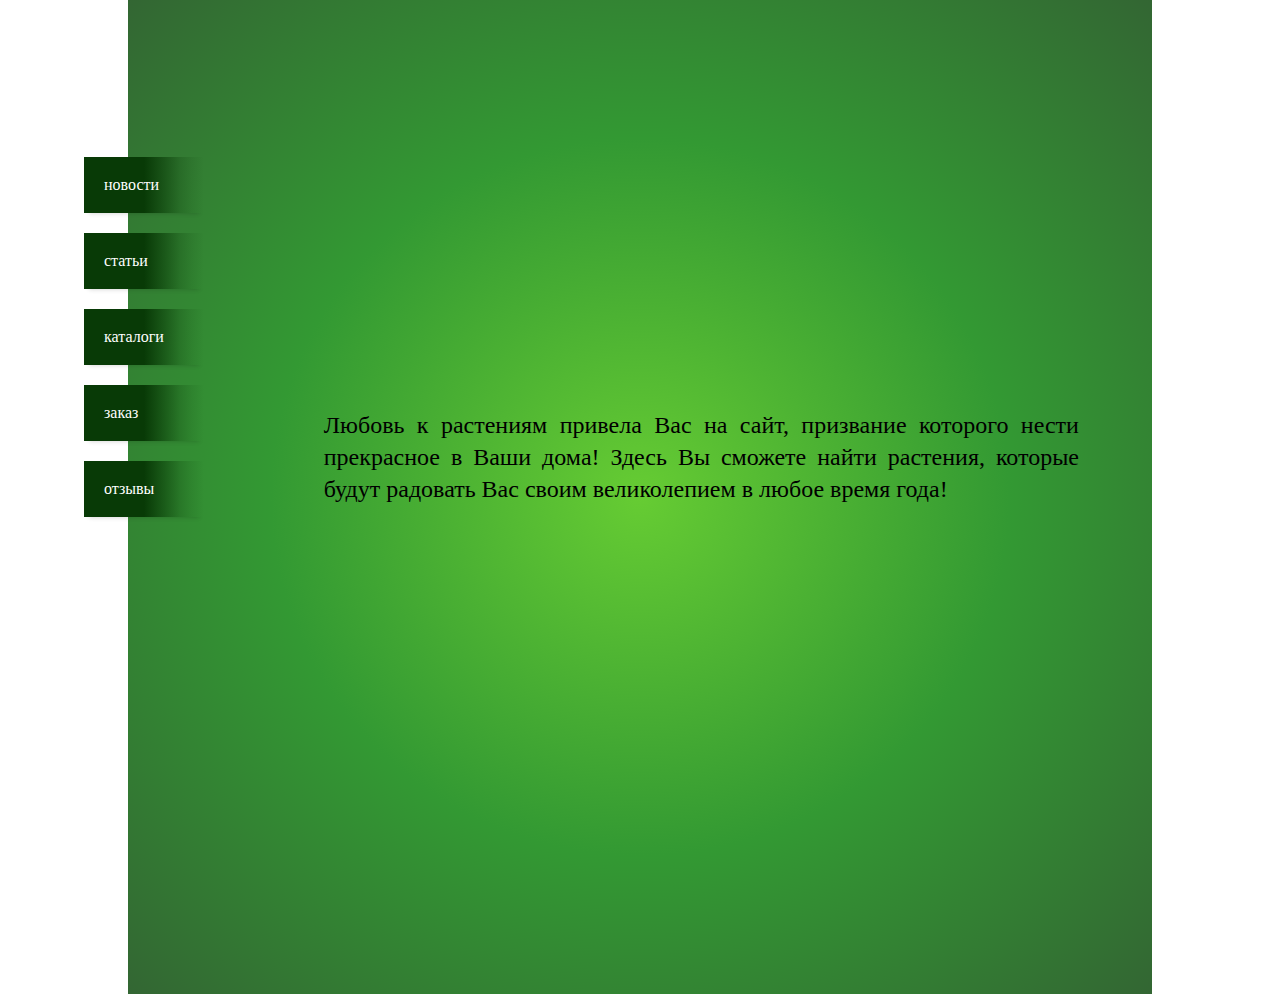
==== www/bmflowers/main_page.html @ 8ec88ea6 "добавлены градиенты на кнопки, фон на текст, напутано с позиционированием и галереей" ====
<!DOCTYPE html>
<html lang="en">
<head>
    <meta charset="UTF-8">
    <title>BMFlowers</title>
    <link rel="stylesheet" href="css/reset.css">
    <link rel="stylesheet" href="css/style.css">
</head>
<body>
<div class="wrap">
    <div class="gallery">
        <div class="leftarr"></div><div class="piclist">
            <div class="ghead">
                галерея
            </div>
            <ul>
                <li><img src="img/example.png" alt="хойи"></li>
                <li><img src="img/example.png" alt="декоративные"></li>
                <li><img src="img/example.png" alt="рипсалидопсисы"></li>
                <li><img src="img/example.png" alt="эпифиллумы"></li>
                <li><img src="img/example.png" alt="шлюмбергеры"></li>
                <li><img src="img/example.png" alt="сравнения"></li>
                <li><img src="img/example.png" alt="коллекции"></li>
            </ul>
        </div><div class="rightarr"></div>
    </div>
    <div class="lside"></div><div class="content">
        <div class="top"></div>
        <div class="center">
            <nav>
                <ul>
                    <li>новости</li>
                    <li>статьи</li>
                    <li>каталоги</li>
                    <li>заказ</li>
                    <li>отзывы</li>
                </ul>
            </nav>
            <div class="center_section">
                <div class="log"></div>
                <div class="text_block">
                    Любовь к растениям привела Вас на сайт, призвание которого нести прекрасное в Ваши дома! Здесь Вы сможете найти растения, которые будут радовать Вас своим великолепием в любое время года!
                </div>
            </div>
        </div>
        <div class="bottom"></div>
    </div><div class="rside"></div>
    <div class="footer"></div>
</div>
</body>
</html>
---- www/bmflowers/css/style.css ----
body{
    width: 100%;
    height: 100%;
    min-height: 320px;
    min-width: 480px;
    font-family: "Verdana", cursive, serif;
    /*overflow: hidden;*/
}
.wrap{
    width: 100%;
    /*height: 300px;*/
    /*position: relative;*/
}
.wrap div{
    /*display: inline-block;*/
}
.content{
    /*position: relative;*/
    display: inline-block;
    vertical-align: top;
    width: 80%;
    min-height: 100vh;
    margin: 0 auto;
    /*position: relative;*/
    /*background-color: aquamarine;*/
    /*float: left;*/
    /* Permalink - use to edit and share this gradient: http://colorzilla.com/gradient-editor/#66cc33+0,339933+51,336633+100 */
    background: #66cc33; /* Old browsers */
    background: -moz-radial-gradient(center, ellipse cover,  #66cc33 0%, #339933 51%, #336633 100%); /* FF3.6+ */
    background: -webkit-gradient(radial, center center, 0px, center center, 100%, color-stop(0%,#66cc33), color-stop(51%,#339933), color-stop(100%,#336633)); /* Chrome,Safari4+ */
    background: -webkit-radial-gradient(center, ellipse cover,  #66cc33 0%,#339933 51%,#336633 100%); /* Chrome10+,Safari5.1+ */
    background: -ms-radial-gradient(center, ellipse cover,  #66cc33 0%,#339933 51%,#336633 100%); /* IE10+ */
    background: radial-gradient(ellipse at center,  #66cc33 0%,#339933 51%,#336633 100%); /* W3C */
    filter: progid:DXImageTransform.Microsoft.gradient( startColorstr='#66cc33', endColorstr='#336633',GradientType=1 ); /* IE6-9 fallback on horizontal gradient */

}
.lside, .rside{
    min-height: 100vh;
    width: 10%;
    display: inline-block;
    background-size: cover;
    background-repeat: no-repeat;
    vertical-align: top;
}
.lside{
    /*background-color: blueviolet;*/
    background-image: url("../img/bcgleft.png");
    /*float: left;*/
}
.rside{
    /*background-color: chocolate;*/
    background-image: url("../img/bcgright.png");
    /*float: right;*/
}
.footer{
    clear: both;
}
.top{
    /*position: absolute;*/
    top:0;
    width: 100%;
    height: 30%;
    min-height: 33vh;
    background-image: url("../img/topfint.png");
    background-position: right;
    background-repeat: no-repeat;
    background-size: contain;
}
.center{
    /*position: absolute;*/
    top:30%;
    height: 40%;
    width: 100%;
}
nav{
    display: inline-block;
    /*width: auto;*/
    /*float: left;*/
    position: relative;
    top: -10rem;
    left: -4rem;
    font-size: 1rem;
}
nav > ul li{
    margin: 20px;
    padding: 20px 40px 20px 20px;
    /*background-color: #083a06;*/
    /*background-image: url('../img/knop.png');*/
    /*background-position: right;*/
    /*background-repeat: no-repeat;*/
    background: linear-gradient(to right, rgba(8, 58, 6, 1) 0%,
                rgba(8, 58, 6, 1) 10%,
                rgba(8, 58, 6, 1) 20%,
                rgba(8, 58, 6, 1) 30%,
                rgba(8, 58, 6, 1) 40%,
                rgba(8, 58, 6, 1) 50%,
                rgba(8, 58, 6, 0.75) 60%,
                rgba(8, 58, 6, 0.5) 70%,
                rgba(8, 58, 6, 0.25) 80%,
                rgba(8, 58, 6, 0.1) 90%,
                rgba(8, 58, 6, 0) 100%);
    background-size: contain;
    color: #ffffff;
    cursor: pointer;
    box-shadow: 0 5px 5px -5px rgba(0, 0, 0, .2);;
}
.center_section{
    display: inline-block;
    /*height: 100%;*/
    /*min-width: 50%;*/
    width: 80%;
    vertical-align: top;
    /*TODO: to fix width change and the element go down*/
}
.log{
    background: url('../img/logo.png') right no-repeat;
    min-height: 80px;
    background-size: contain;
}
.text_block{
    /*position: relative;*/
    /*margin: 1rem;*/
    /*height: 50px;*/
    /*background: linear-gradient(to right, rgba(199, 210, 79, 0.6) 0%, rgba(157, 198, 69, 0.4) 50%, rgba(126, 190, 61, 0.25) 75%, rgba(105, 183, 55, 0) 100%);*/
    background-image: url('../img/dlya_texta.png');
    background-size: contain;
    background-repeat: no-repeat;
    font-size: 1.5rem;
    line-height: 2rem;
    text-align: justify;
    /*padding: 5px;*/
    padding: 2rem;
}
.bottom{
    /*position: absolute;*/
    bottom: 0;
    width: 100%;
    height: 30%;
    min-height: 33vh;
    background: url('../img/bottomfint.png') no-repeat left;
    background-size: contain;
}
.gallery{
    position: absolute;
    bottom: 5%;
    background-color: #5a7e51;
    opacity: 0.6;
    width: 100%;
    display: none;
}
.gallery .leftarr,
.gallery .rightarr{
    display: inline-block;
    vertical-align: top;
    width: 10%;
}
.gallery .piclist{
    width: 80%;
    margin: 0 auto;
    display: inline-block;
    text-align: center;
}
.gallery .piclist > ul {
    overflow: hidden;
    margin: 0 auto;
    padding: 0;
    list-style-type: none;
}
.gallery .piclist > ul > li {
    display: inline-block;
    /*width: 85px;*/
    /*height: 65px;*/
    margin: 10px;
    /*background-size: contain;*/

}
.gallery .piclist > ul > li > img {
    width: 150px;
    height: 120px;
}
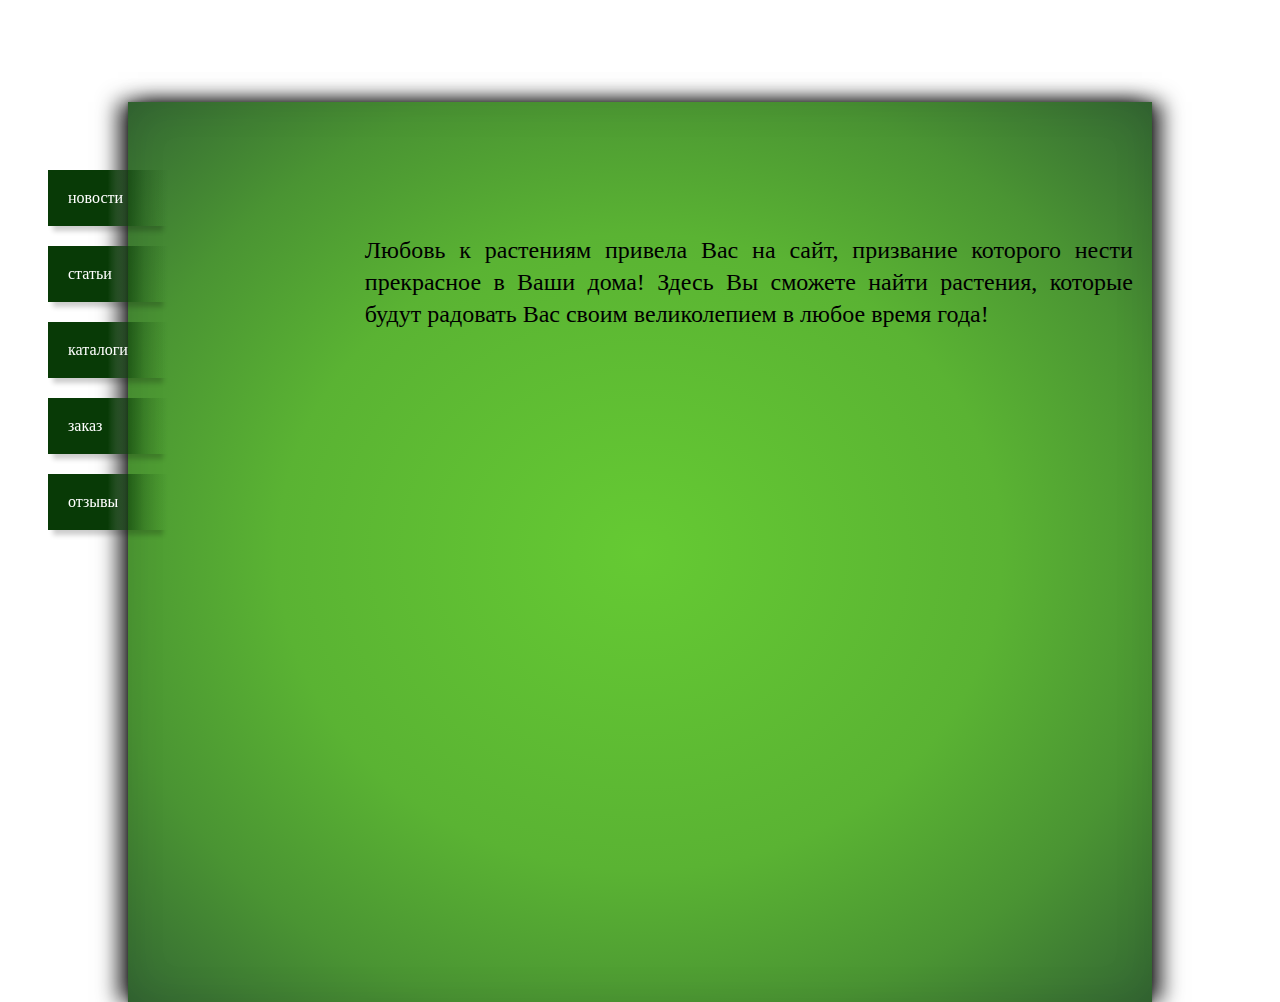
==== commit 04ec2e74: "перевёстанная главная без галереи, языков и соц.кнопок" ====
--- a/www/bmflowers/main_page.html
+++ b/www/bmflowers/main_page.html
@@ -1,51 +1,28 @@
 <!DOCTYPE html>
-<html lang="en">
+<html lang="ru">
 <head>
     <meta charset="UTF-8">
     <title>BMFlowers</title>
     <link rel="stylesheet" href="css/reset.css">
-    <link rel="stylesheet" href="css/style.css">
+    <link rel="stylesheet" href="css/main.css">
 </head>
 <body>
 <div class="wrap">
-    <div class="gallery">
-        <div class="leftarr"></div><div class="piclist">
-            <div class="ghead">
-                галерея
-            </div>
-            <ul>
-                <li><img src="img/example.png" alt="хойи"></li>
-                <li><img src="img/example.png" alt="декоративные"></li>
-                <li><img src="img/example.png" alt="рипсалидопсисы"></li>
-                <li><img src="img/example.png" alt="эпифиллумы"></li>
-                <li><img src="img/example.png" alt="шлюмбергеры"></li>
-                <li><img src="img/example.png" alt="сравнения"></li>
-                <li><img src="img/example.png" alt="коллекции"></li>
-            </ul>
-        </div><div class="rightarr"></div>
+    <header></header>
+    <div class="logo"></div>
+    <nav>
+        <ul>
+            <li>новости</li>
+            <li>статьи</li>
+            <li>каталоги</li>
+            <li>заказ</li>
+            <li>отзывы</li>
+        </ul>
+    </nav>
+    <div class="content">
+        Любовь к растениям привела Вас на сайт, призвание которого нести прекрасное в Ваши дома! Здесь Вы сможете найти растения, которые будут радовать Вас своим великолепием в любое время года!
     </div>
-    <div class="lside"></div><div class="content">
-        <div class="top"></div>
-        <div class="center">
-            <nav>
-                <ul>
-                    <li>новости</li>
-                    <li>статьи</li>
-                    <li>каталоги</li>
-                    <li>заказ</li>
-                    <li>отзывы</li>
-                </ul>
-            </nav>
-            <div class="center_section">
-                <div class="log"></div>
-                <div class="text_block">
-                    Любовь к растениям привела Вас на сайт, призвание которого нести прекрасное в Ваши дома! Здесь Вы сможете найти растения, которые будут радовать Вас своим великолепием в любое время года!
-                </div>
-            </div>
-        </div>
-        <div class="bottom"></div>
-    </div><div class="rside"></div>
-    <div class="footer"></div>
+    <footer></footer>
 </div>
 </body>
 </html>--- a/www/bmflowers/css/main.css
+++ b/www/bmflowers/css/main.css
@@ -0,0 +1,106 @@
+html, body{
+    width: 100%;
+    height: 100%;
+    margin: 0;
+    padding: 0;
+    font-size: 1rem;
+    font-family: "Verdana", cursive, serif;
+}
+body{
+    background: url("../img/back.png") repeat-y;
+    background-size: 100% auto;
+}
+.wrap{
+    height: 100%;
+    width: 80%;
+    margin: 0 auto;
+    /*padding: 20px;*/
+    /*background-color: #336633;*/
+    background: url('../img/topfint.png') right top no-repeat,
+                url('../img/bottomfint.png') left 90% no-repeat,
+                radial-gradient(ellipse at center,  #65ca33 0%,#5ab333 50%,#4a9433 75%, #346833 100%)  ;
+    box-shadow:  0 1px 4px rgba(0, 0, 0, .3),
+                -10px 0 20px 0px rgba(0, 0, 0, .8),
+                10px 0 20px 0px rgba(0, 0, 0, .8),
+                0 0 40px rgba(0, 0, 0, .1) inset;
+}
+.logo{
+    background: url("../img/logo.png") 90% center no-repeat;
+    background-size: contain;
+    margin: 10% 0 0 20%;
+    width: 75%;
+    height: 100px;
+}
+/*header:before{*/
+    /*content: '';*/
+    /*background: url('../img/topfint.png') right top no-repeat;*/
+    /*/!*background-size: cover;*!/*/
+    /*/!*width: 80%;*!/*/
+    /*height: 312px;*/
+    /*display: block;*/
+    /*/!*position: absolute;*!/*/
+/*}*/
+/*header{*/
+    /*width: 100%;*/
+    /*height: 20%;*/
+    /*/!*padding-right: 20px;*!/*/
+    /*background: url("../img/logo.png") 90% center no-repeat;*/
+    /*background-size: contain;*/
+/*}*/
+/*header:after{*/
+    /*content: '';*/
+    /*background: url('../img/topfint.png') right top no-repeat;*/
+    /*/!*background-size: cover;*!/*/
+    /*width: 80%;*/
+    /*height: 312px;*/
+    /*position: absolute;*/
+/*}*/
+
+nav{
+    /*position: relative;*/
+    /*top: -4rem;*/
+    /*left: -7rem;*/
+    /*display: none;*/
+    /*display: inline-block;*/
+    position: fixed;
+    height: 400px;
+    margin-top: -300px;
+    top: 50%;
+    left: 10%;
+    margin-left: -100px;
+}
+nav > ul li {
+    margin: 20px;
+    padding: 20px 40px 20px 20px;
+    background: linear-gradient(to right,
+                                rgba(8, 58, 6, 1) 0%,
+                                rgba(8, 58, 6, 1) 50%,
+                                rgba(8, 58, 6, 0.75) 60%,
+                                rgba(8, 58, 6, 0.5) 70%,
+                                rgba(8, 58, 6, 0.25) 80%,
+                                rgba(8, 58, 6, 0.1) 90%,
+                                rgba(8, 58, 6, 0) 100%);
+    color: #ffffff;
+    cursor: pointer;
+    box-shadow: 0 10px 5px -5px rgba(0, 0, 0, .2);;
+}
+.content{
+    margin-left: 20%;
+    width: 75%;
+    /*display: inline-block;*/
+    /*vertical-align: top;*/
+    background: url('../img/dlya_texta.png') no-repeat;
+    background-size: contain;
+    font-size: 1.5rem;
+    line-height: 2rem;
+    text-align: justify;
+    padding: 2rem;
+}
+/*.content:before{*/
+    /*content: '';*/
+    /*background: url("../img/logo.png") 90% center no-repeat;*/
+    /*background-size: contain;*/
+    /*display: block;*/
+    /*width: 100%;*/
+    /*height: 100px;*/
+/*}*/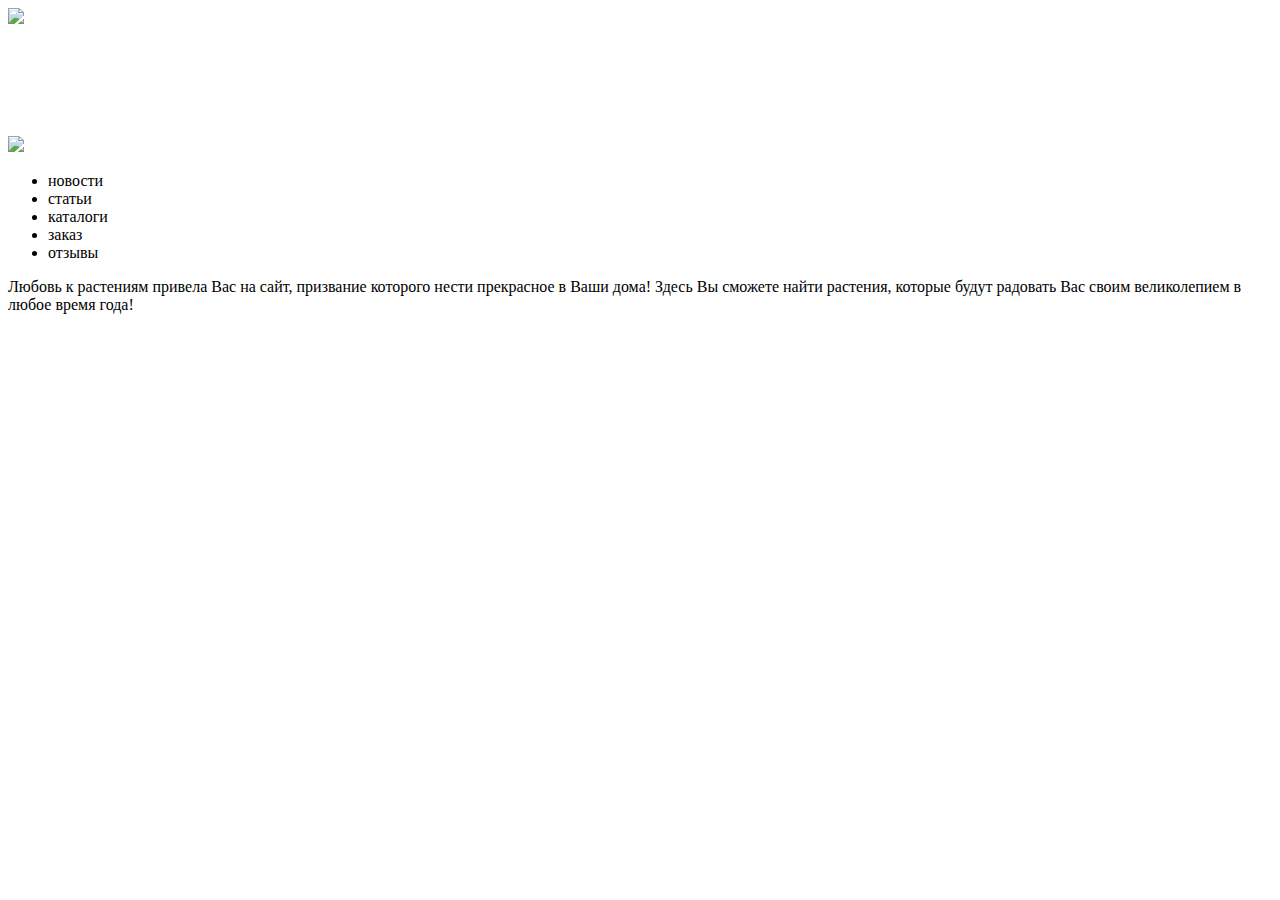
==== commit 7e5712a3: "добавлена галерея (owl carousel)" ====
--- a/www/bmflowers/main_page.html
+++ b/www/bmflowers/main_page.html
@@ -3,10 +3,29 @@
 <head>
     <meta charset="UTF-8">
     <title>BMFlowers</title>
-    <link rel="stylesheet" href="css/reset.css">
-    <link rel="stylesheet" href="css/main.css">
+    <link rel="stylesheet" href="assets/css/reset.css">
+    <link rel="stylesheet" href="assets/plugins/owl.carousel/owl.carousel.css">
+    <link rel="stylesheet" href="assets/plugins/owl.carousel/owl.theme.css">
+    <link rel="stylesheet" href="assets/plugins/owl.carousel/owl.transitions.css">
+    <link rel="stylesheet" href="assets/css/main.css">
 </head>
 <body>
+<div class="gallery">
+    <div class="customNavigation">
+        <a class="btn prev"><img src="img/leftb.png"></a>
+    </div><div class="owl-wrap">
+    <div id="owl" class="owl-carousel">
+        <div class="item"><img src="img/example.png" alt=""></div>
+        <div class="item"><img src="img/example.png" alt=""></div>
+        <div class="item"><img src="img/example.png" alt=""></div>
+        <div class="item"><img src="img/example.png" alt=""></div>
+        <div class="item"><img src="img/example.png" alt=""></div>
+        <div class="item"><img src="img/example.png" alt=""></div>
+    </div>
+</div><div class="customNavigation">
+    <a class="btn next"><img src="img/rightb.png"></a>
+</div>
+</div>
 <div class="wrap">
     <header></header>
     <div class="logo"></div>
@@ -24,5 +43,22 @@
     </div>
     <footer></footer>
 </div>
+<script src="assets/js/jquery-1.11.3.min.js"></script>
+<script src="assets/plugins/owl.carousel/owl.carousel.min.js"></script>
+<script>
+    $('#owl').owlCarousel({
+        loop: true,
+        center: true,
+        margin: 30,
+        nav: false,
+        pagination: false,
+    });
+    $(".prev").click(function(){
+        $('#owl').trigger('owl.prev');
+    });
+    $(".next").click(function(){
+        $('#owl').trigger('owl.next');
+    });
+</script>
 </body>
 </html>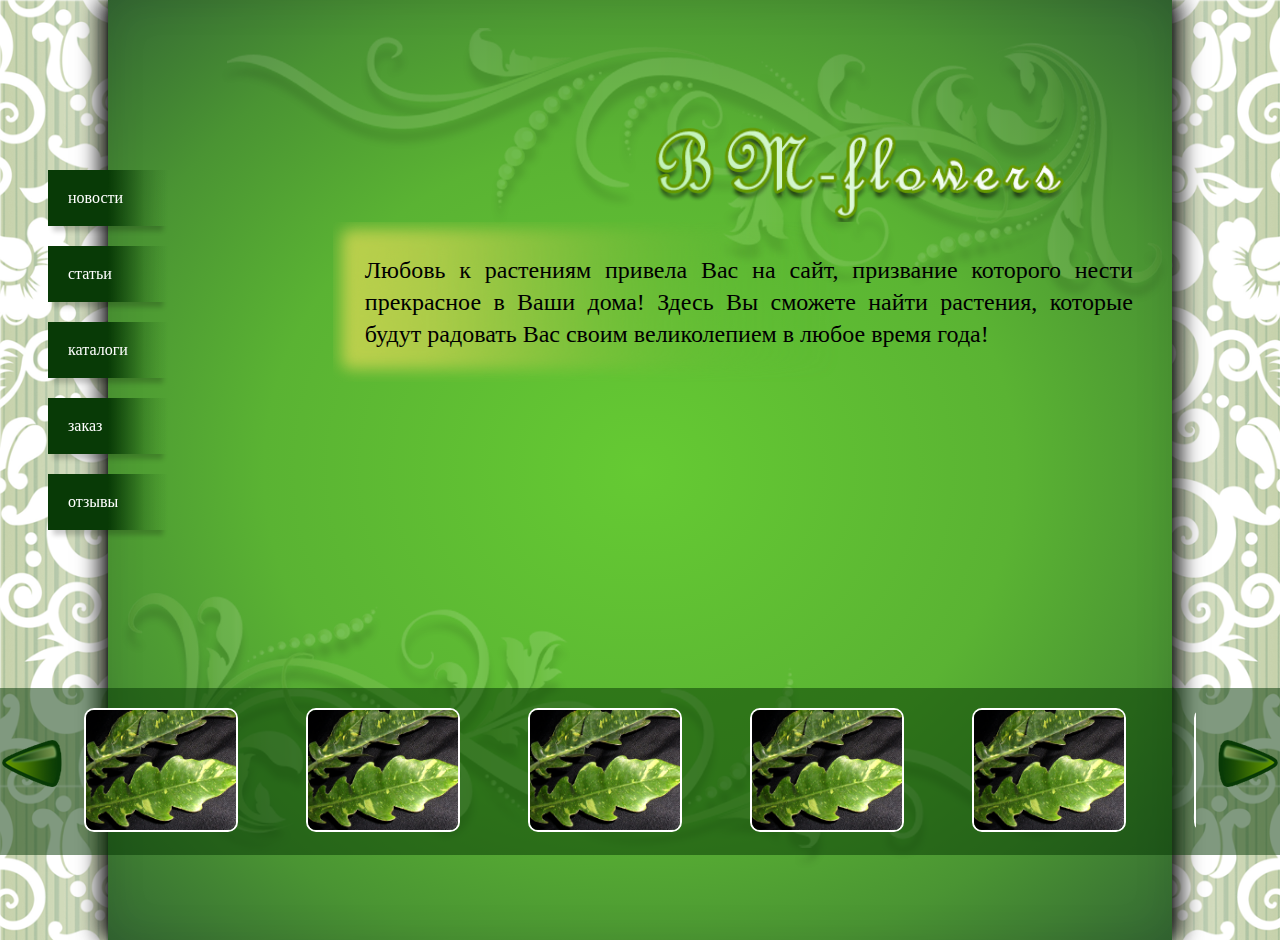
==== commit 3557c55e: "изменения в структуре проекта. Добавлены классы Application, DB, Exceptions." ====
--- a/www/bmflowers/main_page.html
+++ b/www/bmflowers/main_page.html
@@ -12,23 +12,24 @@
 <body>
 <div class="gallery">
     <div class="customNavigation">
-        <a class="btn prev"><img src="img/leftb.png"></a>
+        <a class="btn prev"><img src="assets/img/leftb.png"></a>
     </div><div class="owl-wrap">
     <div id="owl" class="owl-carousel">
-        <div class="item"><img src="img/example.png" alt=""></div>
-        <div class="item"><img src="img/example.png" alt=""></div>
-        <div class="item"><img src="img/example.png" alt=""></div>
-        <div class="item"><img src="img/example.png" alt=""></div>
-        <div class="item"><img src="img/example.png" alt=""></div>
-        <div class="item"><img src="img/example.png" alt=""></div>
+        <div class="item"><img src="assets/img/example.png" alt=""></div>
+        <div class="item"><img src="assets/img/example.png" alt=""></div>
+        <div class="item"><img src="assets/img/example.png" alt=""></div>
+        <div class="item"><img src="assets/img/example.png" alt=""></div>
+        <div class="item"><img src="assets/img/example.png" alt=""></div>
+        <div class="item"><img src="assets/img/example.png" alt=""></div>
     </div>
 </div><div class="customNavigation">
-    <a class="btn next"><img src="img/rightb.png"></a>
+    <a class="btn next"><img src="assets/img/rightb.png"></a>
 </div>
 </div>
 <div class="wrap">
     <header></header>
-    <div class="logo"></div>
+    <!--<div class="logo"></div>-->
+    <a href="#" class="logo"></a>
     <nav>
         <ul>
             <li>новости</li>
--- a/www/bmflowers/assets/css/main.css
+++ b/www/bmflowers/assets/css/main.css
@@ -0,0 +1,209 @@
+html, body{
+    width: 100%;
+    height: 100%;
+    margin: 0;
+    padding: 0;
+    font-size: 1rem;
+    font-family: "Verdana", cursive, serif;
+}
+body{
+    background: url("../img/back.png") repeat-y;
+    background-size: 100% auto;
+}
+.wrap{
+    height: 100%;
+    width: 80%;
+    margin: 0 auto;
+    padding: 20px;
+    /*background-color: #336633;*/
+    background: url('../img/topfint.png') right top no-repeat,
+                url('../img/bottomfint.png') left 90% no-repeat,
+                radial-gradient(ellipse at center,  #65ca33 0%,#5ab333 50%,#4a9433 75%, #346833 100%)  ;
+    box-shadow:  0 1px 4px rgba(0, 0, 0, .3),
+                -10px 0 20px 0px rgba(0, 0, 0, .8),
+                10px 0 20px 0px rgba(0, 0, 0, .8),
+                0 0 40px rgba(0, 0, 0, .1) inset;
+}
+.logo{
+    background: url("../img/logo.png") 90% center no-repeat;
+    background-size: contain;
+    margin: 10% 0 0 20%;
+    width: 75%;
+    height: 100px;
+    cursor: pointer;
+    display: block;
+}
+/*header:before{*/
+    /*content: '';*/
+    /*background: url('../../img/topfint.png') right top no-repeat;*/
+    /*/!*background-size: cover;*!/*/
+    /*/!*width: 80%;*!/*/
+    /*height: 312px;*/
+    /*display: block;*/
+    /*/!*position: absolute;*!/*/
+/*}*/
+/*header{*/
+    /*width: 100%;*/
+    /*height: 20%;*/
+    /*/!*padding-right: 20px;*!/*/
+    /*background: url("../../img/logo.png") 90% center no-repeat;*/
+    /*background-size: contain;*/
+/*}*/
+/*header:after{*/
+    /*content: '';*/
+    /*background: url('../../img/topfint.png') right top no-repeat;*/
+    /*/!*background-size: cover;*!/*/
+    /*width: 80%;*/
+    /*height: 312px;*/
+    /*position: absolute;*/
+/*}*/
+
+nav{
+    /*position: relative;*/
+    /*top: -4rem;*/
+    /*left: -7rem;*/
+    /*display: none;*/
+    /*display: inline-block;*/
+    position: fixed;
+    height: 400px;
+    margin-top: -300px;
+    top: 50%;
+    left: 10%;
+    margin-left: -100px;
+}
+nav > ul li {
+    margin: 20px;
+    padding: 20px 40px 20px 20px;
+    background: linear-gradient(to right,
+                                rgba(8, 58, 6, 1) 0%,
+                                rgba(8, 58, 6, 1) 50%,
+                                rgba(8, 58, 6, 0.75) 60%,
+                                rgba(8, 58, 6, 0.5) 70%,
+                                rgba(8, 58, 6, 0.25) 80%,
+                                rgba(8, 58, 6, 0.1) 90%,
+                                rgba(8, 58, 6, 0) 100%);
+    color: #ffffff;
+    cursor: pointer;
+    box-shadow: 0 10px 5px -5px rgba(0, 0, 0, .2);;
+    transition: font-size 0.5s linear,
+                color 0.5s linear,
+                padding 0.5s linear;
+}
+nav > ul li:hover{
+    font-size: 1.5rem;
+    color: yellowgreen;
+    padding: 20px 10px 20px 20px;
+    transition: font-size 0.5s linear,
+                color 0.5s linear,
+                padding 0.5s linear;
+}
+.content{
+    margin-left: 20%;
+    width: 75%;
+    /*display: inline-block;*/
+    /*vertical-align: top;*/
+    background: url('../img/dlya_texta.png') no-repeat;
+    background-size: contain;
+    font-size: 1.5rem;
+    line-height: 2rem;
+    text-align: justify;
+    padding: 2rem;
+}
+.gallery{
+    position: absolute;
+    bottom: 5%;
+    width: 100%;
+    background: rgba(1, 52, 0, 0.5);
+    min-height: 100px;
+    max-height: 300px;
+}
+.customNavigation{
+    display: inline-block;
+    width: 5%;
+    vertical-align: top;
+    text-align: center;
+    margin-top: 4%;
+}
+.customNavigation a {
+    display: block;
+    cursor: pointer;
+}
+.owl-wrap{
+    display: inline-block;
+    width: 90%;
+    vertical-align: top;
+    padding: 20px;
+    box-sizing: border-box;
+}
+.owl-carousel img {
+    /*height: 80px;*/
+    width: 150px;
+    border: 2px solid white;
+    border-radius: 10px;
+}
+.owl-carousel img:hover{
+    border: 2px solid yellow;
+    cursor: pointer;
+}
+.not_main_logo{
+    background: url("../img/logo.png") no-repeat;
+    background-size: contain;
+    /*margin: 10% 0 0 20%;*/
+    width: 45%;
+    height: 100px;
+    cursor: pointer;
+    z-index: 100;
+    position: relative;
+    display: block;
+}
+.backing{
+    background-color: rgba(211,211,211,0.5);
+    min-height: 100%;
+    /*width: 100%;*/
+    position: relative;
+    top: -100px;
+    z-index: 10;
+    padding: 100px 20px 20px 20px;
+    text-align: justify;
+    box-shadow: 0 0 10px 5px rgba(211, 211, 211, 0.4);
+}
+.not_main_wrap{
+    min-height: calc(100% - 40px);
+    width: 80%;
+    margin: 0 auto;
+    padding: 20px;
+    /*background-color: #336633;*/
+    background: url('../img/topfint.png') right top no-repeat,
+                url('../img/bottomfint.png') left 90% no-repeat,
+                radial-gradient(ellipse at center,
+                                    #65ca33 0%,
+                                    #5ab333 50%,
+                                    #4a9433 75%,
+                                    #346833 100%);
+    box-shadow:  0 1px 4px rgba(0, 0, 0, .3),
+                -10px 0 20px 0px rgba(0, 0, 0, .8),
+                10px 0 20px 0px rgba(0, 0, 0, .8),
+                0 0 40px rgba(0, 0, 0, .1) inset;
+}
+nav.not_main{
+    position: fixed;
+    height: 400px;
+    z-index: 100;
+    top: 15%;
+    left: 2%;
+    margin: 0;
+    transition: font-size 0.5s linear,
+                color 0.5s linear,
+                padding 0.5s linear;
+}
+nav.not_main > ul li a{
+    text-decoration: inherit;
+    color: white;
+}
+nav.not_main > ul li a:hover{
+    font-size: 1.5rem;
+    color: yellowgreen;
+    transition: font-size 0.5s linear,
+                color 0.5s linear;
+    text-decoration: none;
+}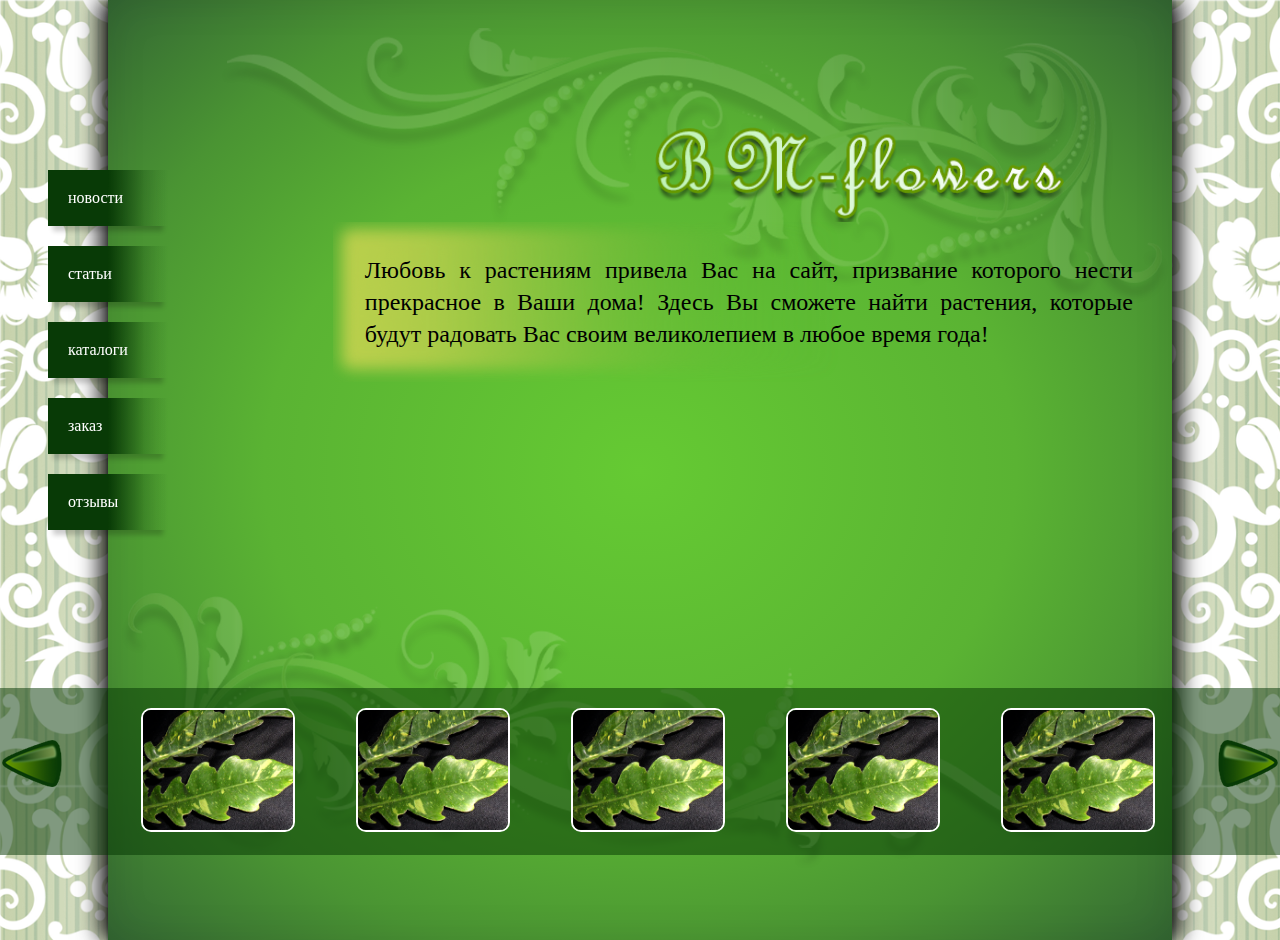
==== commit 16ede9ed: "полностью добавлена галерея изображений" ====
--- a/www/bmflowers/main_page.html
+++ b/www/bmflowers/main_page.html
@@ -22,10 +22,14 @@
         <div class="item"><img src="assets/img/example.png" alt=""></div>
         <div class="item"><img src="assets/img/example.png" alt=""></div>
     </div>
-</div><div class="customNavigation">
+</div>
+
+<div class="customNavigation">
     <a class="btn next"><img src="assets/img/rightb.png"></a>
 </div>
+
 </div>
+
 <div class="wrap">
     <header></header>
     <!--<div class="logo"></div>-->
@@ -39,6 +43,7 @@
             <li>отзывы</li>
         </ul>
     </nav>
+
     <div class="content">
         Любовь к растениям привела Вас на сайт, призвание которого нести прекрасное в Ваши дома! Здесь Вы сможете найти растения, которые будут радовать Вас своим великолепием в любое время года!
     </div>
--- a/www/bmflowers/assets/css/main.css
+++ b/www/bmflowers/assets/css/main.css
@@ -85,17 +85,17 @@
     color: #ffffff;
     cursor: pointer;
     box-shadow: 0 10px 5px -5px rgba(0, 0, 0, .2);;
-    transition: font-size 0.5s linear,
-                color 0.5s linear,
-                padding 0.5s linear;
+    transition: font-size 0.2s linear,
+                color 0.2s linear,
+                padding 0.2s linear;
 }
 nav > ul li:hover{
     font-size: 1.5rem;
     color: yellowgreen;
     padding: 20px 10px 20px 20px;
-    transition: font-size 0.5s linear,
-                color 0.5s linear,
-                padding 0.5s linear;
+    transition: font-size 0.2s linear,
+                color 0.2s linear,
+                padding 0.2s linear;
 }
 .content{
     margin-left: 20%;
@@ -117,27 +117,35 @@
     min-height: 100px;
     max-height: 300px;
 }
+.gallery:after{
+    content: '';
+    display: block;
+    clear: both;
+}
 .customNavigation{
-    display: inline-block;
+    /*display: inline-block;*/
     width: 5%;
     vertical-align: top;
     text-align: center;
     margin-top: 4%;
+    float: left;
 }
 .customNavigation a {
     display: block;
     cursor: pointer;
 }
 .owl-wrap{
-    display: inline-block;
+    /*display: inline-block;*/
+    float: left;
     width: 90%;
     vertical-align: top;
-    padding: 20px;
+    padding: 20px 0 20px 6%;
     box-sizing: border-box;
 }
 .owl-carousel img {
     /*height: 80px;*/
     width: 150px;
+    max-height: 125px;
     border: 2px solid white;
     border-radius: 10px;
 }
@@ -163,7 +171,7 @@
     position: relative;
     top: -100px;
     z-index: 10;
-    padding: 100px 20px 20px 20px;
+    padding: 100px 20px 20px 40px;
     text-align: justify;
     box-shadow: 0 0 10px 5px rgba(211, 211, 211, 0.4);
 }
@@ -206,4 +214,13 @@
     transition: font-size 0.5s linear,
                 color 0.5s linear;
     text-decoration: none;
+}
+img[data-size]{
+    width: 150px;
+    height: 150px;
+    margin:10px 5px 10px 5px;
+}
+.backing a{
+    text-decoration: none;
+    color: transparent;
 }